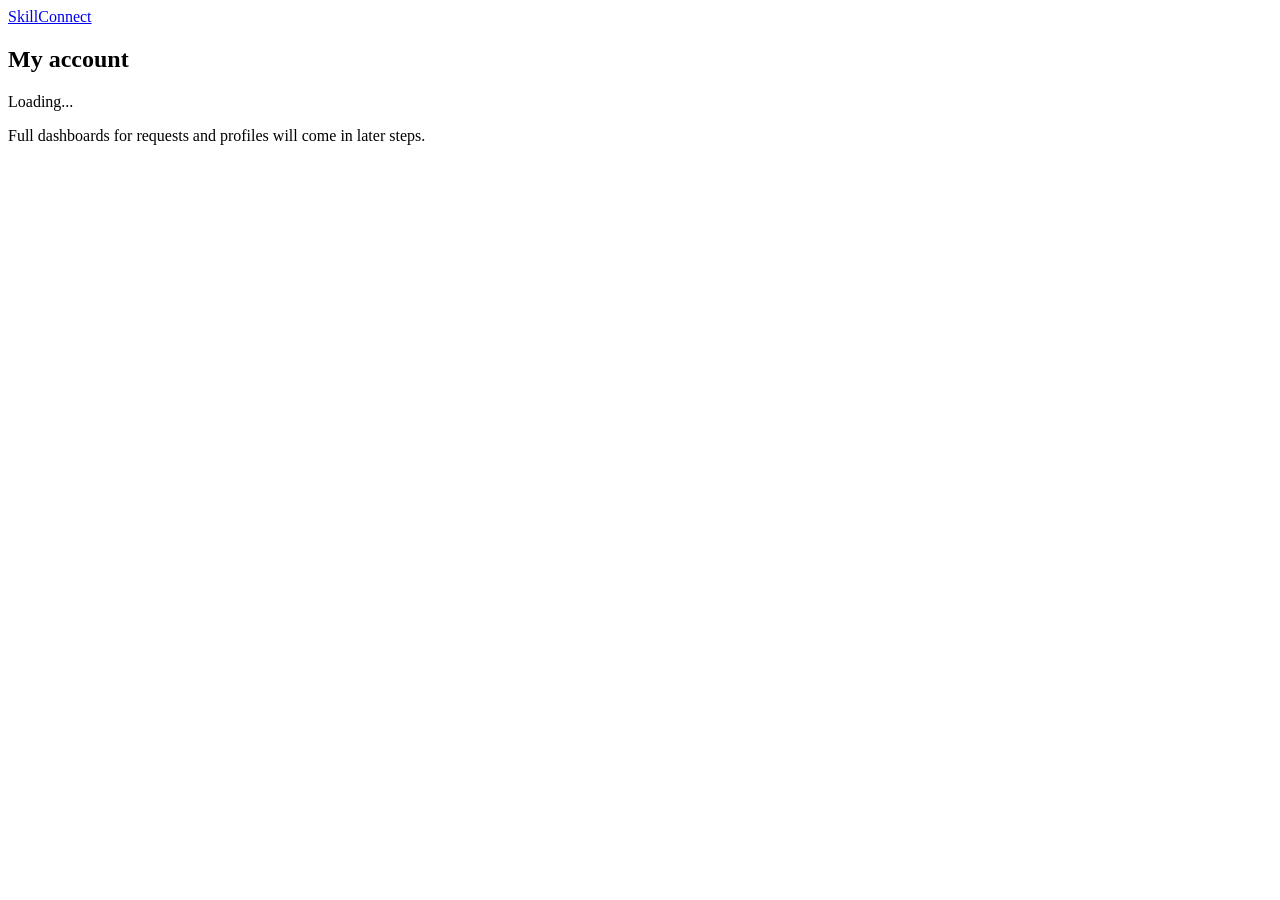
==== frontend/dashboard.html @ 81f25700 "Initial commit: SkillConnect project" ====
<!DOCTYPE html>
<html lang="en">
  <head>
    <meta charset="UTF-8" />
    <meta name="viewport" content="width=device-width, initial-scale=1.0" />
    <title>Dashboard · SkillConnect</title>
    <link rel="stylesheet" href="/css/style.css" />
  </head>
  <body>
    <header>
      <a class="brand" href="/">SkillConnect</a>
      <nav></nav>
    </header>
    <main>
      <section class="card">
        <h1>My account</h1>
        <div id="dashboard-user">Loading...</div>
        <p>Full dashboards for requests and profiles will come in later steps.</p>
      </section>
    </main>
    <script src="/js/app.js"></script>
  </body>
</html>
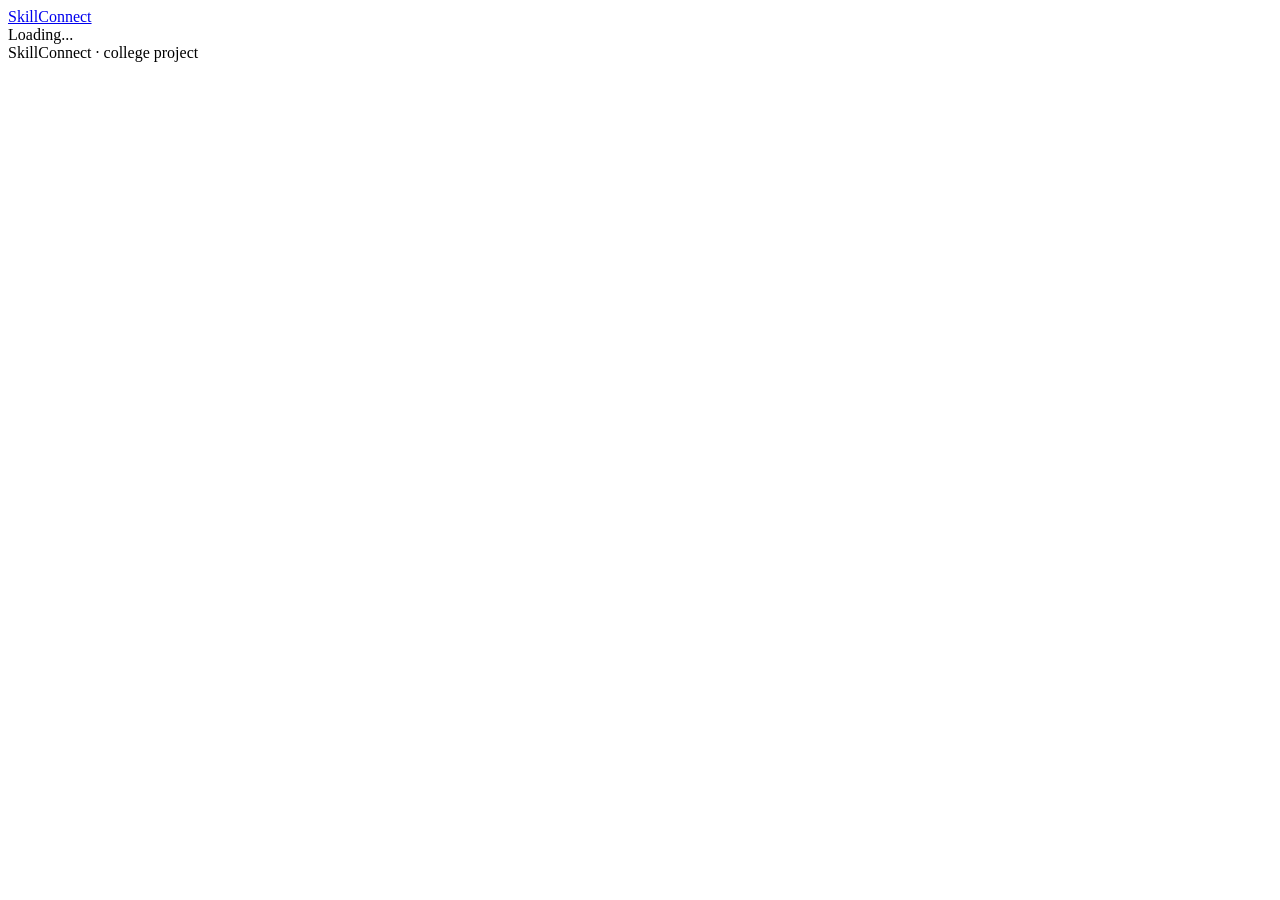
==== commit f9366a79: "finished" ====
--- a/frontend/dashboard.html
+++ b/frontend/dashboard.html
@@ -1,23 +1,21 @@
 <!DOCTYPE html>
 <html lang="en">
-  <head>
-    <meta charset="UTF-8" />
-    <meta name="viewport" content="width=device-width, initial-scale=1.0" />
-    <title>Dashboard · SkillConnect</title>
-    <link rel="stylesheet" href="/css/style.css" />
-  </head>
-  <body>
-    <header>
-      <a class="brand" href="/">SkillConnect</a>
-      <nav></nav>
-    </header>
-    <main>
-      <section class="card">
-        <h1>My account</h1>
-        <div id="dashboard-user">Loading...</div>
-        <p>Full dashboards for requests and profiles will come in later steps.</p>
-      </section>
-    </main>
-    <script src="/js/app.js"></script>
-  </body>
+<head>
+  <meta charset="UTF-8">
+  <meta name="viewport" content="width=device-width, initial-scale=1">
+  <title>Dashboard - SkillConnect</title>
+  <link rel="stylesheet" href="/css/style.css">
+</head>
+<body>
+  <header class="site"><div class="container">
+    <a class="brand" href="/">SkillConnect</a>
+    <nav></nav>
+  </div></header>
+  <main><div class="container">
+    <div id="dashboard-root"><div class="loading">Loading...</div></div>
+  </div></main>
+  <footer class="site">SkillConnect · college project</footer>
+  <script src="/js/app.js"></script>
+  <script src="/js/dashboard.js"></script>
+</body>
 </html>
